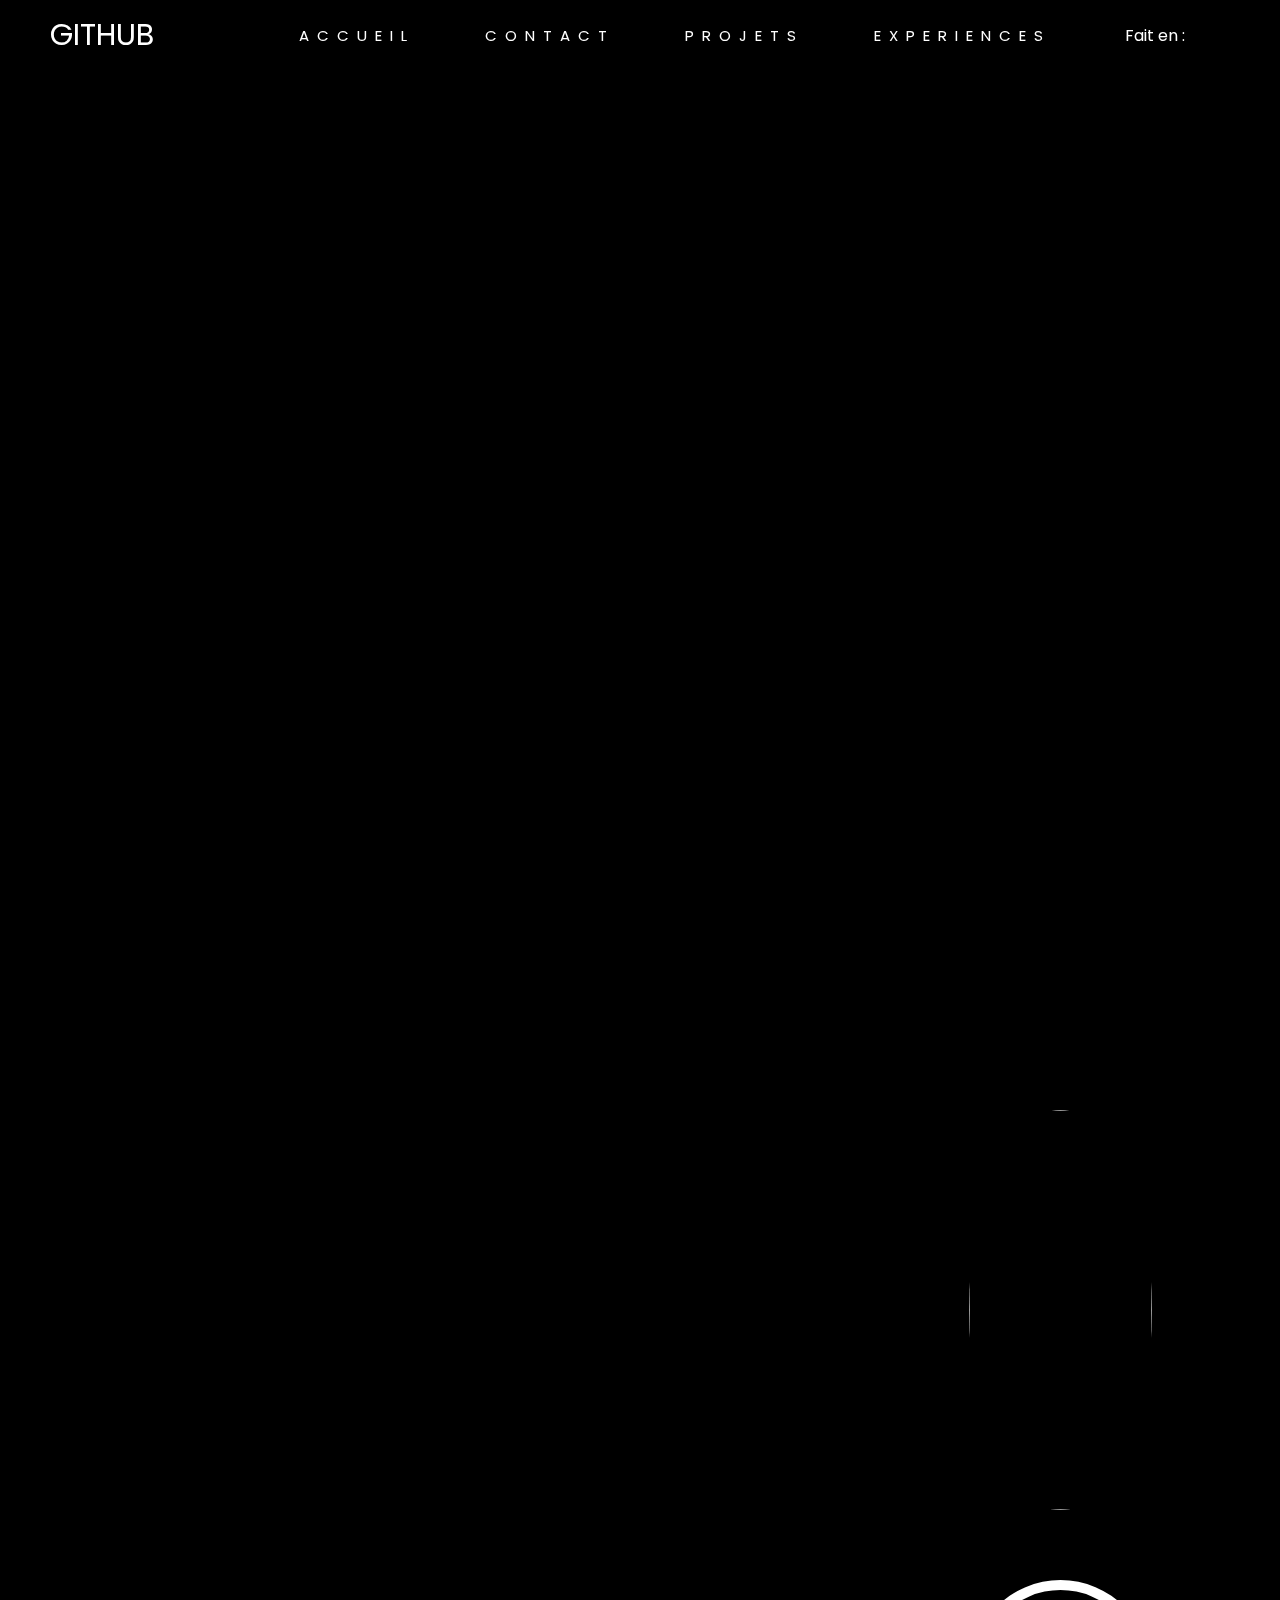
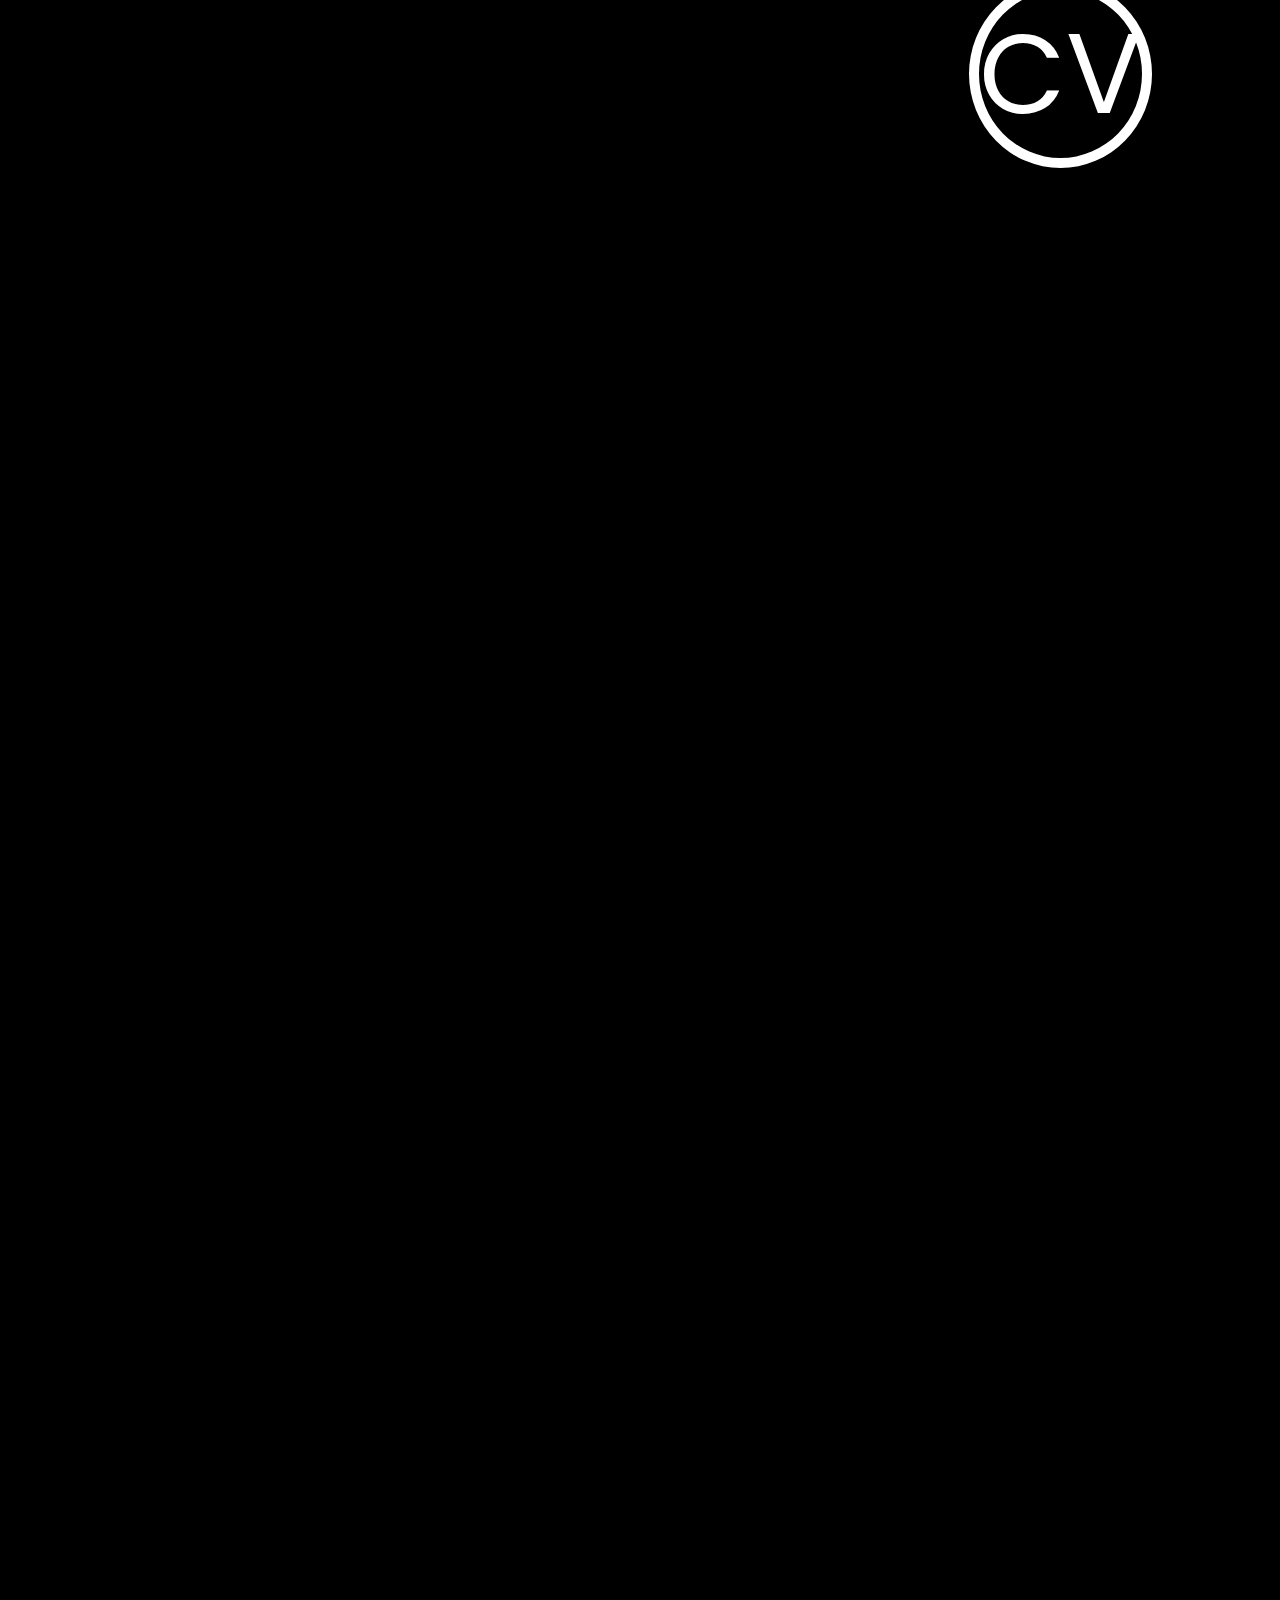
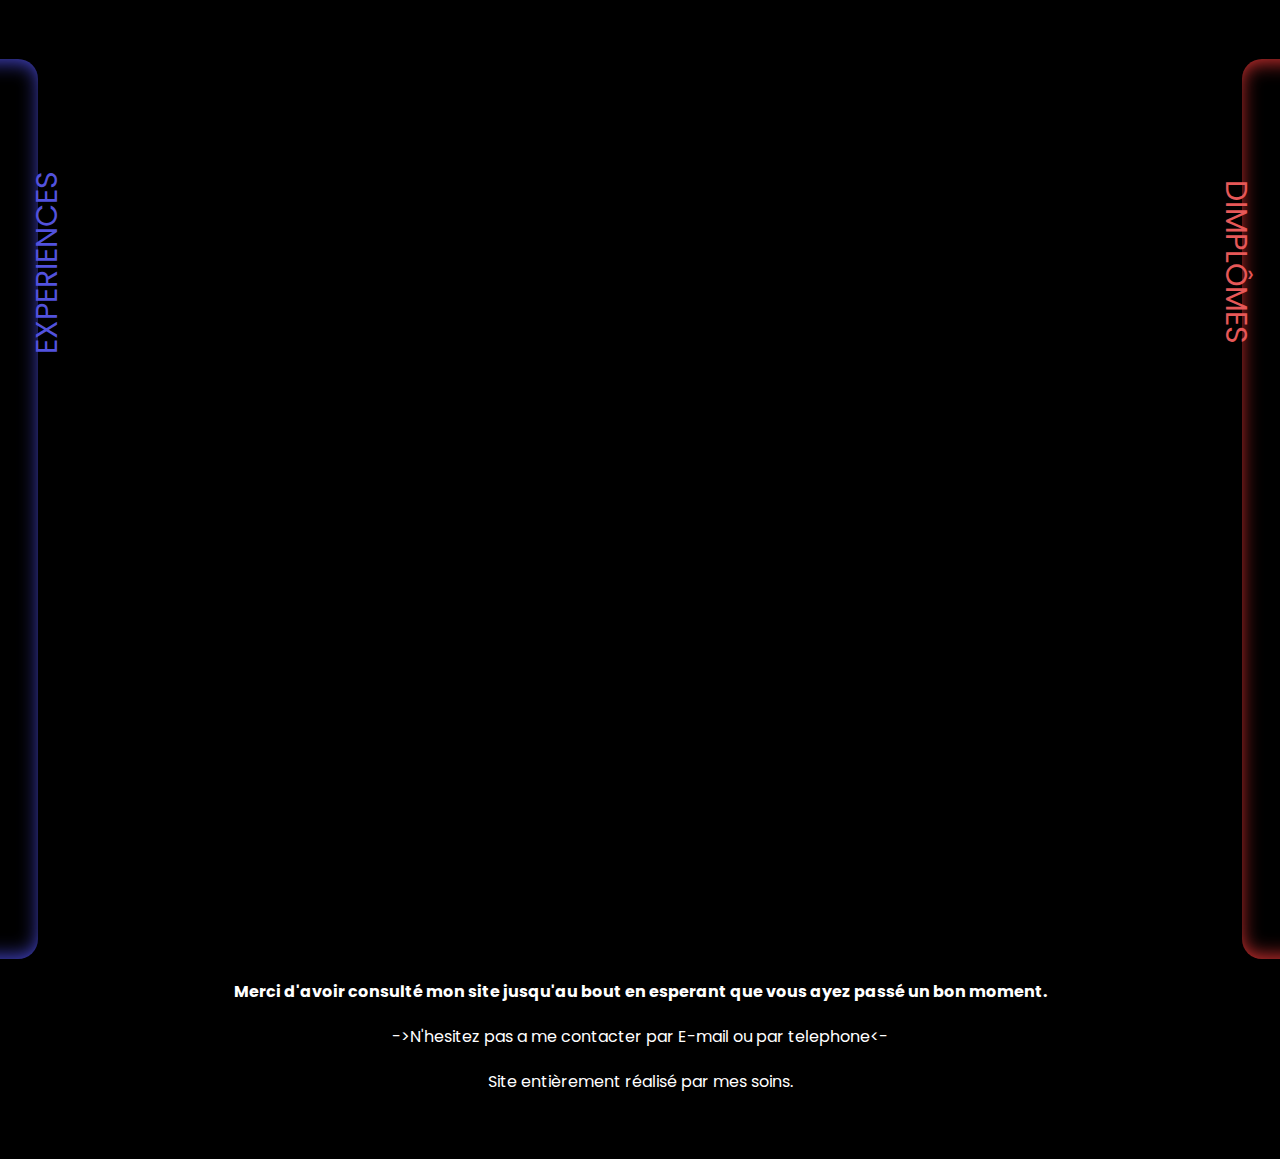
==== projet_para.html @ d02f655d "Add files via upload" ====
<!DOCTYPE html>
<html>

<head>
  <link rel="stylesheet" type="text/css" href="projetCSS_para.css">
  <meta charset="utf-8">
  <meta name="viewport" content="width=device-width, initial-scale=1">
  <title>Portefolio AHMED</title>
  <script>history.scrollRestoration = "manual"</script>
</head>

<body>

  <div class="snowflakes" aria-hidden="true">
    <div class="snowflake">
      ❅
    </div>
    <div class="snowflake">
      ❅
    </div>
    <div class="snowflake">
      ❆
    </div>
    <div class="snowflake">
      ❄
    </div>
    <div class="snowflake">
      ❅
    </div>
    <div class="snowflake">
      ❆
    </div>
    <div class="snowflake">
      ❄
    </div>
    <div class="snowflake">
      ❅
    </div>
    <div class="snowflake">
      ❆
    </div>
    <div class="snowflake">
      ❄
    </div>
    </div>
    <nav>
      <a href="https://github.com/ahmed697" class="git">GITHUB</a>
      <div class="navlinks">
        <a href="#name" class="link-acc">ACCUEIL</a>
        <a href="#coordonnes" class="link-con">CONTACT</a>
        <a href="#projets" class="link-pro">PROJETS</a>
        <a href="#windows" class="link-exp">EXPERIENCES</a>
      </div>
      <div class="langages">
        <p>Fait en :</p>
        <img src="image/langages.png" alt="">
      </div>
    </nav>



  <div id="name" class="parallax-window" data-parallax="scroll" data-image-src="image/snow.jpg">
    <h1>by. AHMED KAOUCHE</h1>



  </div>

  <div class="space">


  </div>




  <div class="parallax-window" data-parallax="scroll" data-image-src="image/pist.jpg">
    <div class="cooCV">
      <div id="coordonnes">
        <h2>CONTACT</h2>
        <p class="paraCo">Adresse : 189 avenue berthelot 69007 LYON</p>
        <p class="paraCo">Email : Ahmed.kaouche1@gmail.com</p>
        <p class="paraCo">Numéro tél : 06 66 30 63 19</p>
        <a href="https://www.linkedin.com/in/ahmedkaouche/" class="paraCo">->LinkedIn : https://www.linkedin.com/in/ahmedkaouche/</a>
        <p class="paraCo">Age : 21 ans</p>
        <p class="paraCo">Permis B & Vehiculé</p>

      </div>
      <div class="CV-picture">
        <div>
          <img src="image/photo.jpeg" alt="">
        </div>
        <a href="image/CV+DEV.pdf" class="CV">CV</a>
      </div>
    </div>
  </div>


  <div class="space">




  </div>




  <div class="parallax-window" data-parallax="scroll" data-image-src="image/planet.jpg">

    <div id="projets">
      <button class="btn-projets">Cliquez pour afficher les projets !</button>
    </div>


    <div class="night">
      <div class="star"></div>
      <div class="star"></div>
      <div class="star"></div>
      <div class="star"></div>
      <div class="star"></div>
    </div>


    <div class="all-projets">
      <div class="projet1">
        <img src="image/projet_PHP.png" alt="">
        <p>Site de vente d'objet d'occasion gaming entre particuliers(style Ebay) developpé en PHP from scratch PDO MySQL. Toujours en production locale.</p>
      </div>
      <div class="projet2">
        <img src="image/projet_symfony.png" alt="">
        <p>Réseaux social de lecture et publication d'article developpé en symfony PDO MySQL. Toujours en production locale.</p>
      </div>
      <div class="projet3">
        <img src="image/projet_PHP2.png" alt="">
        <p>Site d'e-commerce de vente de jeux videos developpé en PHP from scratch PDO MySQL. Toujours en production locale.</p>
      </div>
    </div>
  </div>

  <div class="space">




  </div>

  <div class="parallax-window" data-parallax="scroll" data-image-src="image/desert.jpg">
    <div id="windows">
      <div class="window1">
        <img src="image/fleche2.png" alt="">
        <p class="experiences">EXPERIENCES</p>
        <div class="window1-text">
          <h3>EXPÉRIENCE PROFESSIONNELLE</h3>
          <p>
            E.Leclerc DRIVE Préparateur de commandes
            <ul>
              <li>Travailler en équipe</li>
              <li>Travailler a rythmes élevés</li>
              <li>Gestion des arrivés clients</li>
              <li>Gestion de postes selon l'urgence</li>
            </ul>    
            Septembre 2021 à février 2022
            </p>
          <p>
            FEU VERT , Harmonie Fenêtres (Assistant commercial)
            <ul>
              <li>Prospection téléphonique et prises de rendez-vous</li>
              <li>Suivi des campagnes marketing en cours</li>
              <li>Préparation de présentations pour les clients potentiels</li>
              <li>Gestion des stocks</li>
              <li>Etablissement de devis client</li>
            </ul>    
            Septembre 2021 à février 2022
            </p>
        </div>
      </div>
      <div class="window2">
        <img src="image/fleche2.png" alt="">
        <p class="diplomes">DIMPLÔMES</p>
        <div class="window2-text">
          <h3>DIPLÔMES ET FORMATIONS</h3>
            <p>
              Formation Développeur web et web mobile BAC+2 WEBFORCE3 VAISE<br>
              DEPUIS FEVR 2022
            </p>
            <p>
              Formations en ligne OPENCLASSROOM ALPHORM<br>
              DEPUIS SEPTEMBRE 2021
            </p>
            <p>
              BAC Vente LOUISE LABÉ LYON<br>
              DEPUIS JUIN 2019
            </p>
            <p>
              BEP Vente LOUISE LABÉ LYON<br>
              DEPUIS JUIN 2017
            </p>
            <p>
              Brevet des colleges GEORGES CLEMENCEAU LYON<br>
              DEPUIS JUIN 2016
            </p>




        </div>
      </div>
    </div>

  </div>
<footer>
  <h4>Merci d'avoir consulté mon site jusqu'au bout en esperant que vous ayez passé un bon moment.</h4>
  <a href="#coordonnes">->N'hesitez pas a me contacter par E-mail ou par telephone<-</a>
  <p>Site entièrement réalisé par mes soins.</p>

</footer>



  <script src="https://ajax.googleapis.com/ajax/libs/jquery/1.11.0/jquery.min.js"></script>
  <script src="https://code.jquery.com/jquery-3.6.0.min.js"
    integrity="sha256-/xUj+3OJU5yExlq6GSYGSHk7tPXikynS7ogEvDej/m4=" crossorigin="anonymous"></script>
  <script type="text/javascript" src="para_projet.js"></script>
  <script src="parallax/parallax.js"></script>
</body>

</html>
---- projetCSS_para.css ----
@import url('https://fonts.googleapis.com/css2?family=Poppins:wght@100;200;300;400;500;600&display=swap');


*{
    padding: 0;
    margin: 0;
}
body{
  background:black;
}
html{
  scroll-behavior: smooth;
}

/* debut des chutes de neiges */
.intro,
.intro a{
  color:#fff;
}
/* customizable snowflake styling */
.snowflake {
  color: #fff;
  font-size: 1em;
  font-family: Arial;
  text-shadow: 0 0 1px #000;
}

@-webkit-keyframes snowflakes-fall{0%{top:-10%}100%{top:100%}}@-webkit-keyframes snowflakes-shake{0%{-webkit-transform:translateX(0px);transform:translateX(0px)}50%{-webkit-transform:translateX(80px);transform:translateX(80px)}100%{-webkit-transform:translateX(0px);transform:translateX(0px)}}@keyframes snowflakes-fall{0%{top:-10%}100%{top:100%}}@keyframes snowflakes-shake{0%{transform:translateX(0px)}50%{transform:translateX(80px)}100%{transform:translateX(0px)}}.snowflake{position:fixed;top:-10%;z-index:9999;-webkit-user-select:none;-moz-user-select:none;-ms-user-select:none;user-select:none;cursor:default;-webkit-animation-name:snowflakes-fall,snowflakes-shake;-webkit-animation-duration:10s,3s;-webkit-animation-timing-function:linear,ease-in-out;-webkit-animation-iteration-count:infinite,infinite;-webkit-animation-play-state:running,running;animation-name:snowflakes-fall,snowflakes-shake;animation-duration:10s,3s;animation-timing-function:linear,ease-in-out;animation-iteration-count:infinite,infinite;animation-play-state:running,running}.snowflake:nth-of-type(0){left:1%;-webkit-animation-delay:0s,0s;animation-delay:0s,0s}.snowflake:nth-of-type(1){left:10%;-webkit-animation-delay:1s,1s;animation-delay:1s,1s}.snowflake:nth-of-type(2){left:20%;-webkit-animation-delay:6s,.5s;animation-delay:6s,.5s}.snowflake:nth-of-type(3){left:30%;-webkit-animation-delay:4s,2s;animation-delay:4s,2s}.snowflake:nth-of-type(4){left:40%;-webkit-animation-delay:2s,2s;animation-delay:2s,2s}.snowflake:nth-of-type(5){left:50%;-webkit-animation-delay:8s,3s;animation-delay:8s,3s}.snowflake:nth-of-type(6){left:60%;-webkit-animation-delay:6s,2s;animation-delay:6s,2s}.snowflake:nth-of-type(7){left:70%;-webkit-animation-delay:2.5s,1s;animation-delay:2.5s,1s}.snowflake:nth-of-type(8){left:80%;-webkit-animation-delay:1s,0s;animation-delay:1s,0s}.snowflake:nth-of-type(9){left:90%;-webkit-animation-delay:3s,1.5s;animation-delay:3s,1.5s}
/* Demo Purpose Only*/
.demo {
  font-family: 'Raleway', sans-serif;
    color:#fff;
    display: block;
    margin: 0 auto;
    padding: 15px 0;
    text-align: center;
}
.demo a{
  font-family: 'Raleway', sans-serif;
color: #000;        
}

/* fin des chutes de neiges */

/* debut des etoiles */

.night {
  position: absolute;
  /* position: relative; */
  width: 28%;
  height: 18%;
  transform: rotateZ(40deg);
}

.star {
  position: absolute;
  left: 50%;
  top: 50%;
  height: 4px;
  background: linear-gradient(-45deg, #5F91FF, rgba(0, 0, 255, 0));
  border-radius: 999px;
  filter: drop-shadow(0 0 6px #699BFF);
  animation: tail 3s ease-in-out infinite,
      falling 3s ease-in-out infinite;
}

@keyframes tail {
  0% {
      width: 0;
  }

  30% {
      width: 100px;
  }

  100% {
      width: 0;
  }
}

@keyframes falling {
  0% {
      transform: translateX(0);
  }

  100% {
      transform: translateX(300px);
  }
}

.star::before,
.star::after {
  content: '';
  position: absolute;
  top: calc(50% - 2px);
  right: 0;
  height: 4px;
  background: linear-gradient(-45deg, rgba(0, 0, 255, 0), #5F91FF, rgba(0, 0, 255, 0));
  border-radius: 100%;
  transform: translateX(50%) rotateZ(45deg);
  animation: shining 3s ease-in-out infinite;
}

@keyframes shining {
  0% {
      width: 0;
  }

  50% {
      width: 30px;
  }

  100% {
      width: 0;
  }
}

.star::after {
  transform: translateX(50%) rotateZ(-45deg);
}

.star:nth-child(1) {
  top: calc(50% - 100px);
  left: calc(50% - 250px);
  animation-delay: 1s;
}

.star:nth-child(1)::before,
.star:nth-child(1)::after {
  animation-delay: 1s;
}

.star:nth-child(2) {
  top: calc(50% - 50px);
  left: calc(50% - 200px);
  animation-delay: 1.2s;
}

.star:nth-child(2)::before,
.star:nth-child(2)::after {
  animation-delay: 1.2s;
}

.star:nth-child(3) {
  top: calc(50% - 0px);
  left: calc(50% - 150px);
  animation-delay: 1.4s;
}

.star:nth-child(3)::before,
.star:nth-child(3)::after {
  animation-delay: 1.4s;
}

.star:nth-child(4) {
  top: calc(50% - -50px);
  left: calc(50% - 200px);
  animation-delay: 1.6s;
}

.star:nth-child(4)::before,
.star:nth-child(4)::after {
  animation-delay: 1.6s;
}

.star:nth-child(5) {
  top: calc(50% - -100px);
  left: calc(50% - 250px);
  animation-delay: 1.8s;
}

.star:nth-child(5)::before,
.star:nth-child(5)::after {
  animation-delay: 1.8s;
}
/* fin des etoiles */


body{
    font-family: Poppins, serif;
}

.parallax-window {
    min-height: 100vh;
    background: transparent;
}
.space{
    background-color: black;
    height: 50px;
}
::-webkit-scrollbar {
  display: none;
}
nav{
    width: 100%;
    display: flex;
    height: 70px;
    background-color: rgba(0, 0, 0, 0.3);
    position: fixed;
    box-shadow: 0 2px 4px 0 rgb(0 0 0 / 20%);
    z-index: 10001;
}
.git{
    font-size: 30px;
    padding-left: 50px;
    text-decoration: none;
    color: white;
    margin-top: auto;
    margin-bottom: auto;
    text-shadow: -5px -3px 3px black;
    transition: 1s;
}
.git:hover{
    text-shadow: -12px -4px 5px black;
    transition: 1s;
    transform: scale(1.5);
}
.navlinks{
  margin: auto;
  display: flex;
  flex-wrap: wrap;
}

.link-acc, .link-con, .link-pro, .link-exp{
    font-size: 15px;
    text-decoration: none;
    color: white;
    margin-left: 70px;
    letter-spacing: 8px;
    transition: 1s;
}
.link-acc:hover, .link-con:hover, .link-pro:hover, .link-exp:hover{
  text-shadow: -12px -4px 5px black;
  transition: 1s;
}
.langages{
  display: flex;
  align-items: center;
  transition: 1s;
}
.langages p{
  margin-right: 5px;
  color: white;
}
.langages img{
  width: 90px;
}
.langages:hover{
  text-shadow: 13px -9px 5px black;
  transition: 1s;
  transform: scale(2) translate(-30%, 20%);
}
h1{
    margin: auto;
    max-width: 600px;
    padding-top: 17%;
    text-align: center;
    /* font-size: 70px; */
    letter-spacing: 20px;
    text-shadow: -9px 3px 10px;
    font-weight: 300;
}
#coordonnes{
  color: white;
  padding-top: 120px;

}
h2{
  font-size: 800%;
  letter-spacing: 30px;
  text-shadow: 13px 12px 15px black;
}
.paraCo{
  display: block;
  font-size: 150%;
  margin-bottom: 20px;
  text-decoration: none;
  color: white;
  text-shadow: 13px 12px 15px black;
}
.cooCV{
  display: flex;
  justify-content: space-between;
  flex-wrap: wrap;
  height: 670px;
}
.CV-picture{
  margin-top: 160px;
  margin-right: 10%;
  text-align: center;
}
.CV-picture div{
  height: 400px;
}
.cooCV img{
  width: 100%;
  height: 100%;
  border-radius: 100%;
  opacity: 0.8;
  transition: 1s;
}
.cooCV img:hover{
  opacity: 1;
  box-shadow: 13px -9px 5px black;
  transition: 1s;
  transform: scale(2) translate(-30%, 20%);
}
.CV{
  display: block;
  font-size: 700%;
  margin-top: 70px;
  text-decoration: none;
  color: white;
  border-radius: 100%;
  border: solid 10px;
}
#projets{
  padding-top: 50px;
  margin-left: auto;
  margin-right: auto;
  text-align: center;
}
.btn-projets{
  padding: 20px;
  border-radius: 15px;
  background-image: url("image/etoiles.jpg");
  color: whitesmoke;
  transition: 1s;
}
.btn-projets:hover{
  box-shadow: 0px 0px 20px 11px black;
  transition: 1s;
  transform: scale(1.5);
}
.all-projets{
  display: flex;
  justify-content: space-around;
  flex-wrap: wrap;
  margin-top: 200px;
}
.all-projets div{
  width: 600px;
  height: 500px;
  border-radius: 15px;
  color: white;
  transition: 1s;
}
.projet1:hover{
  transition: 1s;
  transform: scale(1.5) translate(40%, 10%);
  z-index: 10000;
}
.projet2:hover{
  transition: 1s;
  transform: scale(1.5) translate(0%, 10%);
  z-index: 10000;
}
.projet3:hover{
  transition: 1s;
  transform: scale(1.5) translate(-40%, 10%);
  z-index: 10000;
}
.all-projets img{
  max-width: 100%;
  max-height: 100%;
}
#windows{
  display: flex;
  justify-content: space-between;
}
.window1{
  background-color: rgba(0, 0, 0, 0.3);
  box-shadow: inset 4px 0px 20px 2px #4b4bdb;
  height: 100vh;
  width: 50%;
  position: relative;
  right: 47%;
  transition: 1s;
  border-top-right-radius: 20px;
  border-bottom-right-radius: 20px;
}
.window2{
  background-color: rgba(0, 0, 0, 0.3);
  box-shadow: inset -4px 0px 20px 2px #e63636;
  height: 100vh;
  width: 50%;
  position: relative;
  left: 47%;
  transition: 1s;
  border-top-left-radius: 20px;
  border-bottom-left-radius: 20px;
}
.window1:hover{
  transition: 1s;
  right: 0%;
  box-shadow: inset 0px 0px 0px 0px blue;
}
.window2:hover{
  transition: 1s;
  left: 0%;
  box-shadow: inset 0px 0px 0px 0px red;
}
.window1 img{
  position: absolute;
  top: 40%;
  left: 93%;
  transition: 0.5s;
}
.window1 img:hover{
  left: 96%;
  transition: 0.5s;
}
.window2 img{
  position: absolute;
  top: 40%;
  right: 93%;
  transition: 0.5s;
  transform: rotate(180deg);
}
.window2 img:hover{
  right: 96%;
  transition: 0.5s;
}
.experiences{
  position: absolute;
  font-size: 30px;
  color: #5252dd;
  left: 87%;
  transform: rotate(270deg);
  top: 20%;
}
.diplomes{
  position: absolute;
  font-size: 30px;
  color: #e65858;
  right: 88%;
  transform: rotate(90deg);
  top: 20%;
}
.window1 div{
  margin-left: auto;
  margin-right: auto;
  width: 75%;
  margin-top: 102px;
  font-size: 25px;
  color: white;
}
.window1-text p{
  margin-top: 30px;
}
.window2 div{
  margin-left: auto;
  margin-right: auto;
  width: 75%;
  margin-top: 102px;
  font-size: 25px;
  color: white;
}
.window2-text p{
  margin-top: 30px;
}
footer{
  background-color: black;
  height: 200px;
  text-align: center;
}
h4{
  padding-top: 20px;
  color: white;
}
footer p{
  color: white;
  margin-top: 20px;
}
footer a{
  display: block;
  text-decoration: none;
  color: white;
  margin-top: 20px;
}
@media only screen and (max-width: 768px){
h1{
  padding-top: 40%;
}
#coordonnes{
  padding-top: 10px;
  text-align: center;
  margin-left: auto;
  margin-right: auto;
}
h2{
  font-size: 340%;
}
.paraCo{
  font-size: 110%;
  margin-bottom: 6px;
}
.CV-picture{
  margin-top: unset;
  margin-right: auto;
  margin-left: auto;
}
.cooCV img{
  opacity: 1;
}
.cooCV img:hover{
  width: 100%;
  height: 100%;
  border-radius: 100%;
  opacity: 1;
  box-shadow: unset;
  transition: unset;
  transform: unset;
}
.CV{
  margin-top: 25px;
}
}
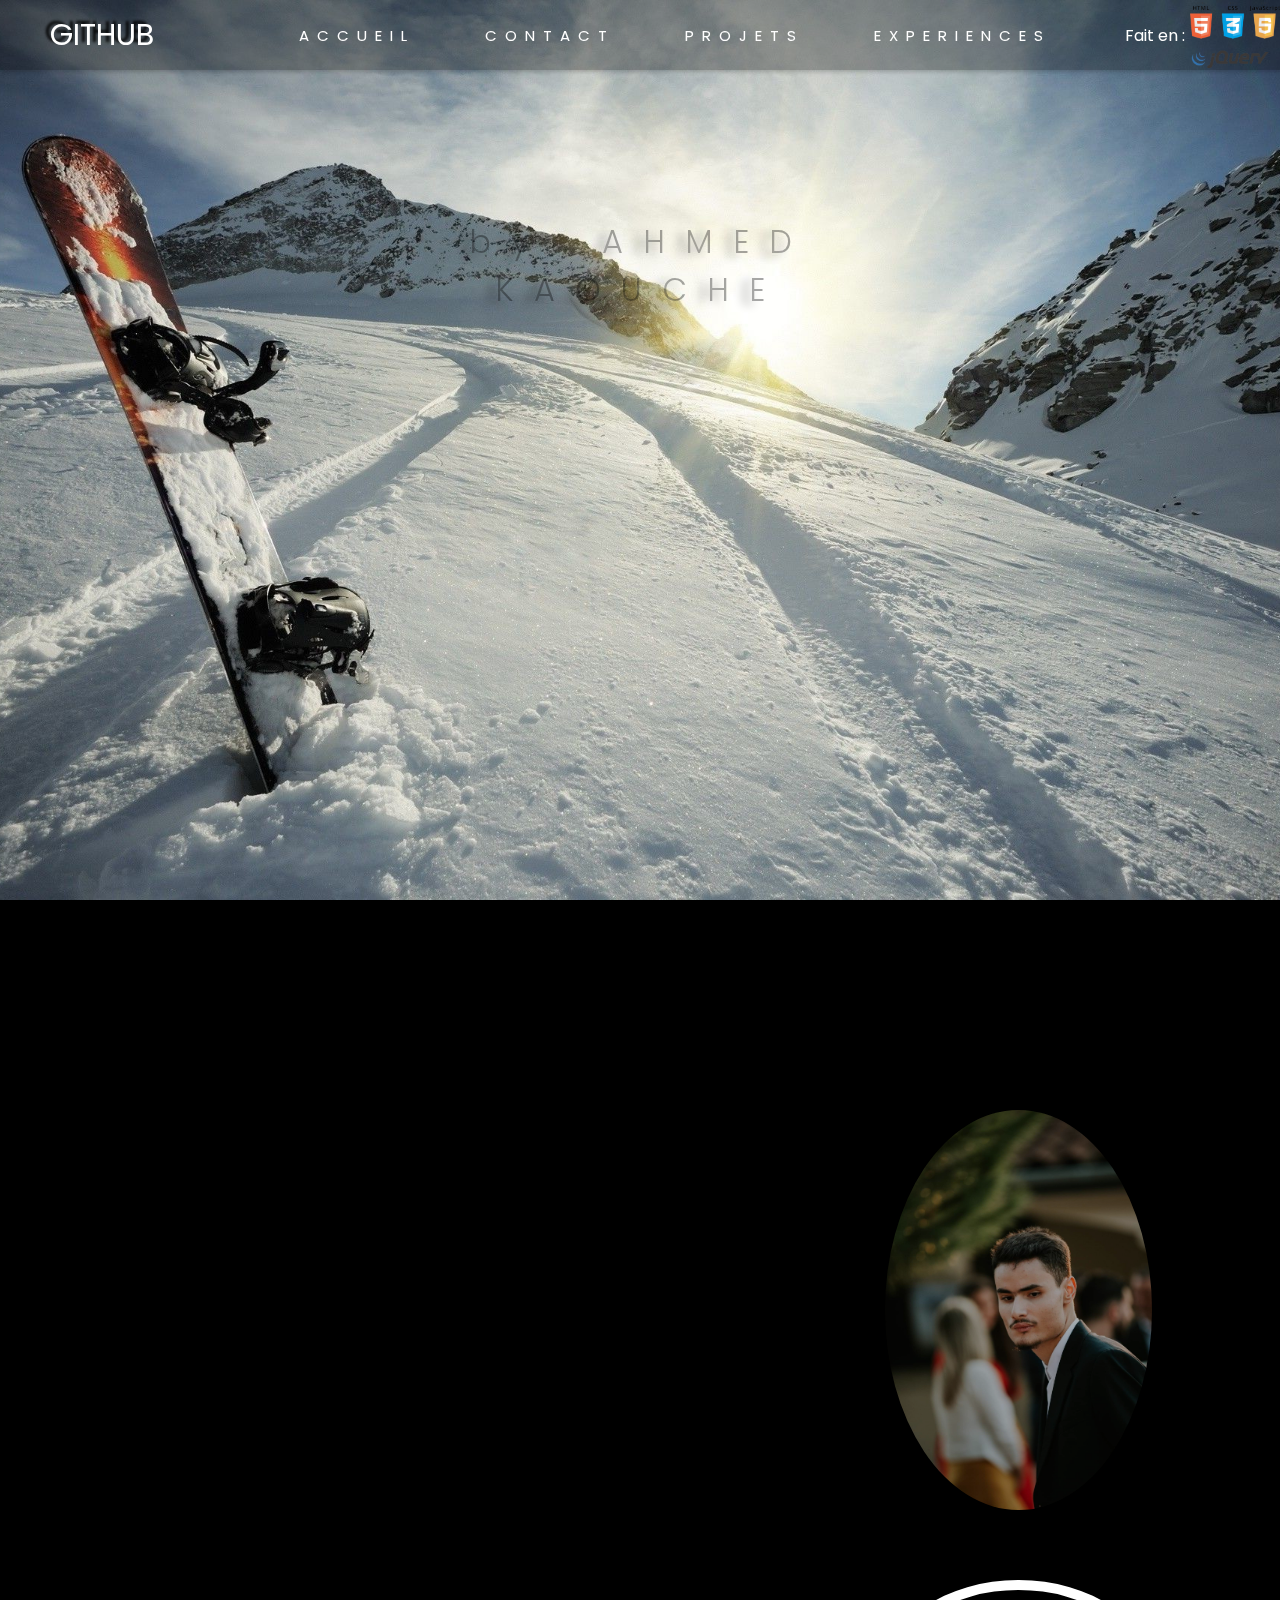
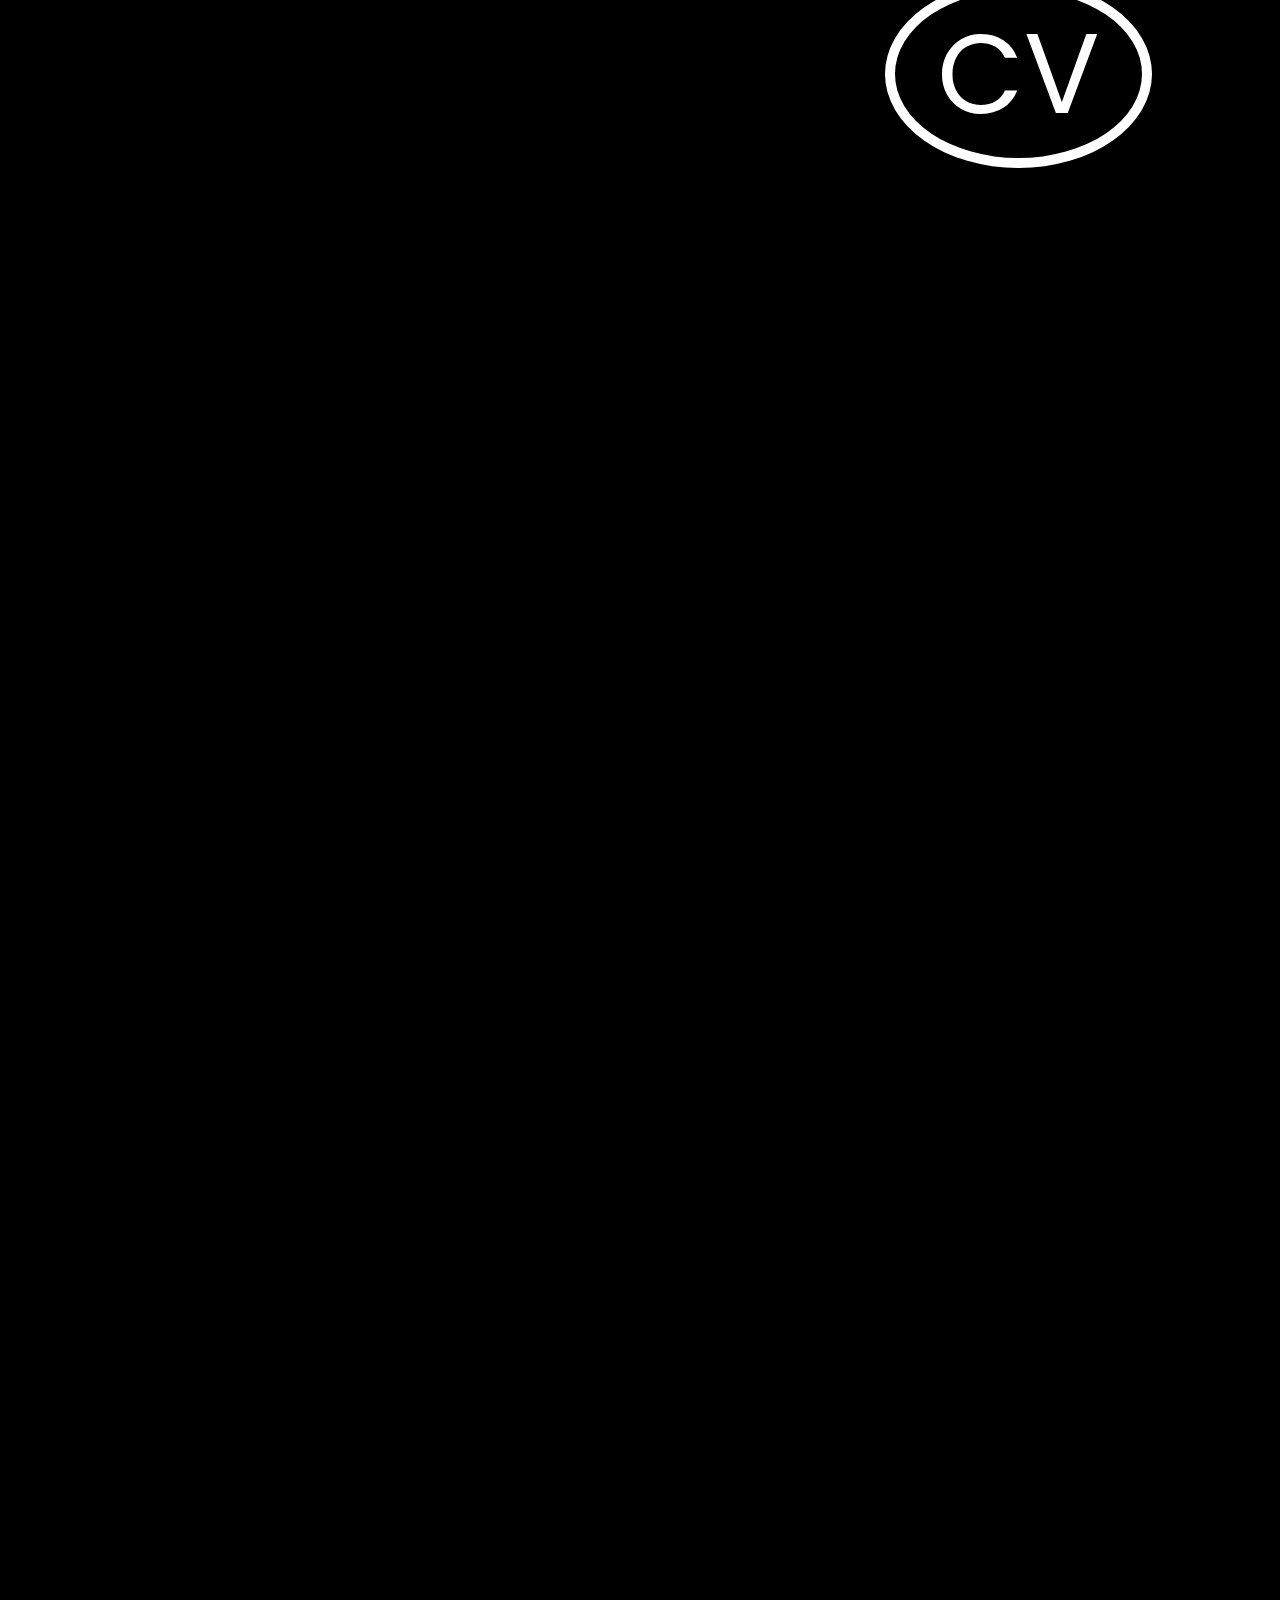
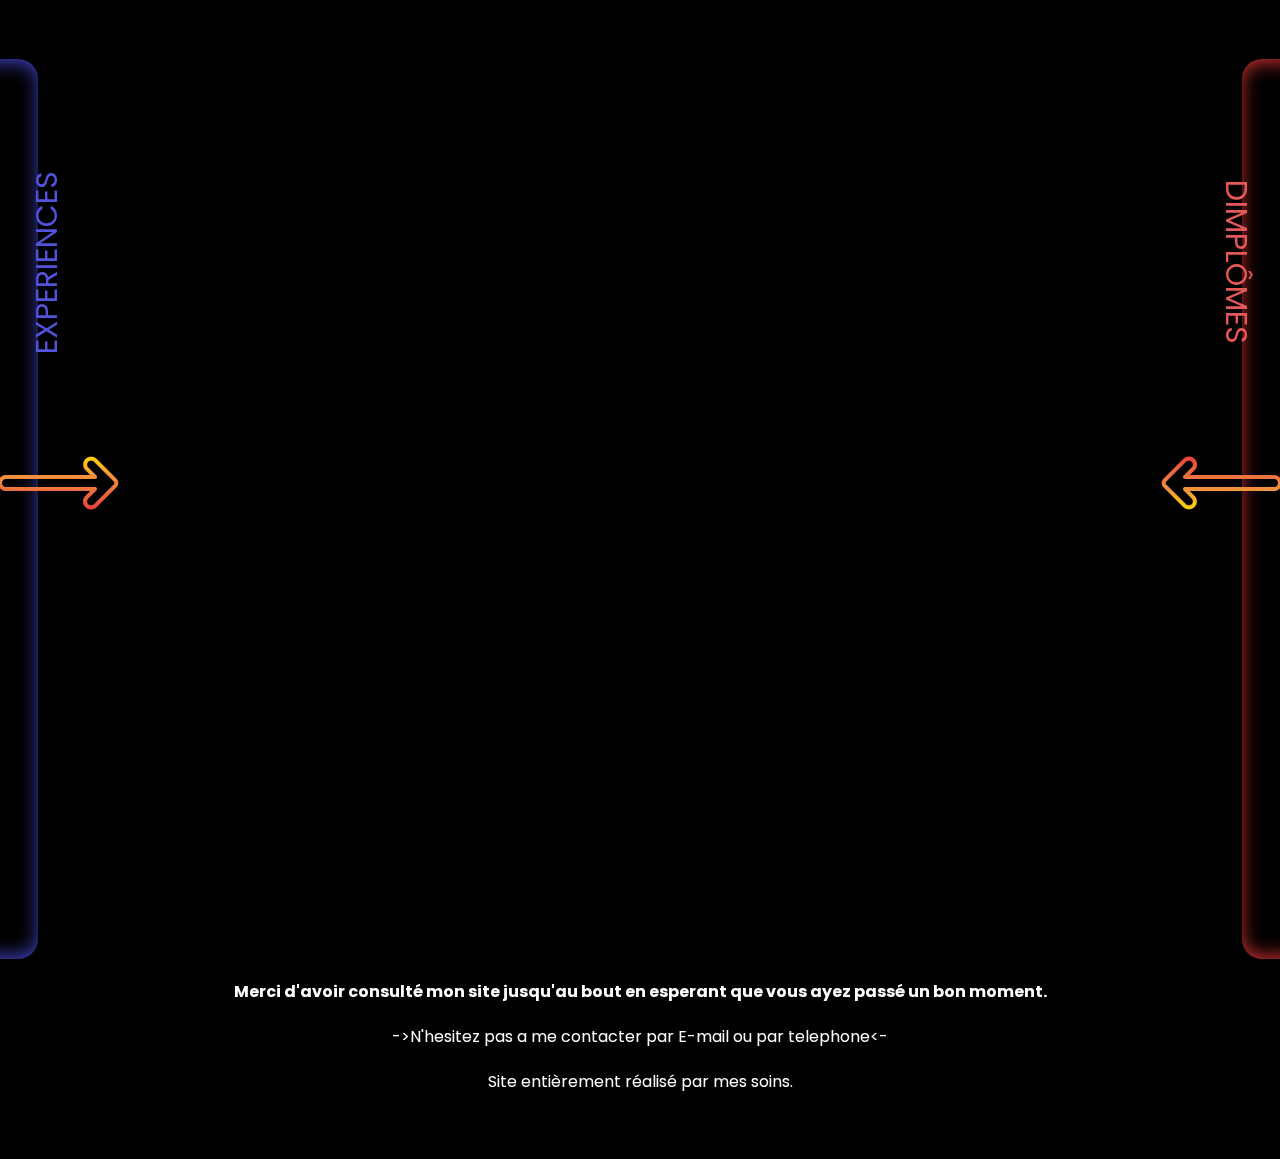
==== commit be3068c7: "update html" ====
--- a/projet_para.html
+++ b/projet_para.html
@@ -129,11 +129,11 @@
       </div>
       <div class="projet2">
         <img src="image/projet_symfony.png" alt="">
-        <p>Réseaux social de lecture et publication d'article developpé en symfony PDO MySQL. Toujours en production locale.</p>
+        <p>Réseaux social de lecture et publication d'article developpé en symfony PDO MySQL. Toujours en production locale et bientot diponible sur mon github.</p>
       </div>
       <div class="projet3">
         <img src="image/projet_PHP2.png" alt="">
-        <p>Site d'e-commerce de vente de jeux videos developpé en PHP from scratch PDO MySQL. Toujours en production locale.</p>
+        <p>Site d'e-commerce de vente de jeux videos developpé en PHP from scratch PDO MySQL. Toujours en production et disponible sur mon github.</p>
       </div>
     </div>
   </div>
--- a/projetCSS_para.css
+++ b/projetCSS_para.css
@@ -368,6 +368,7 @@
 #windows{
   display: flex;
   justify-content: space-between;
+  overflow: hidden;
 }
 .window1{
   background-color: rgba(0, 0, 0, 0.3);
